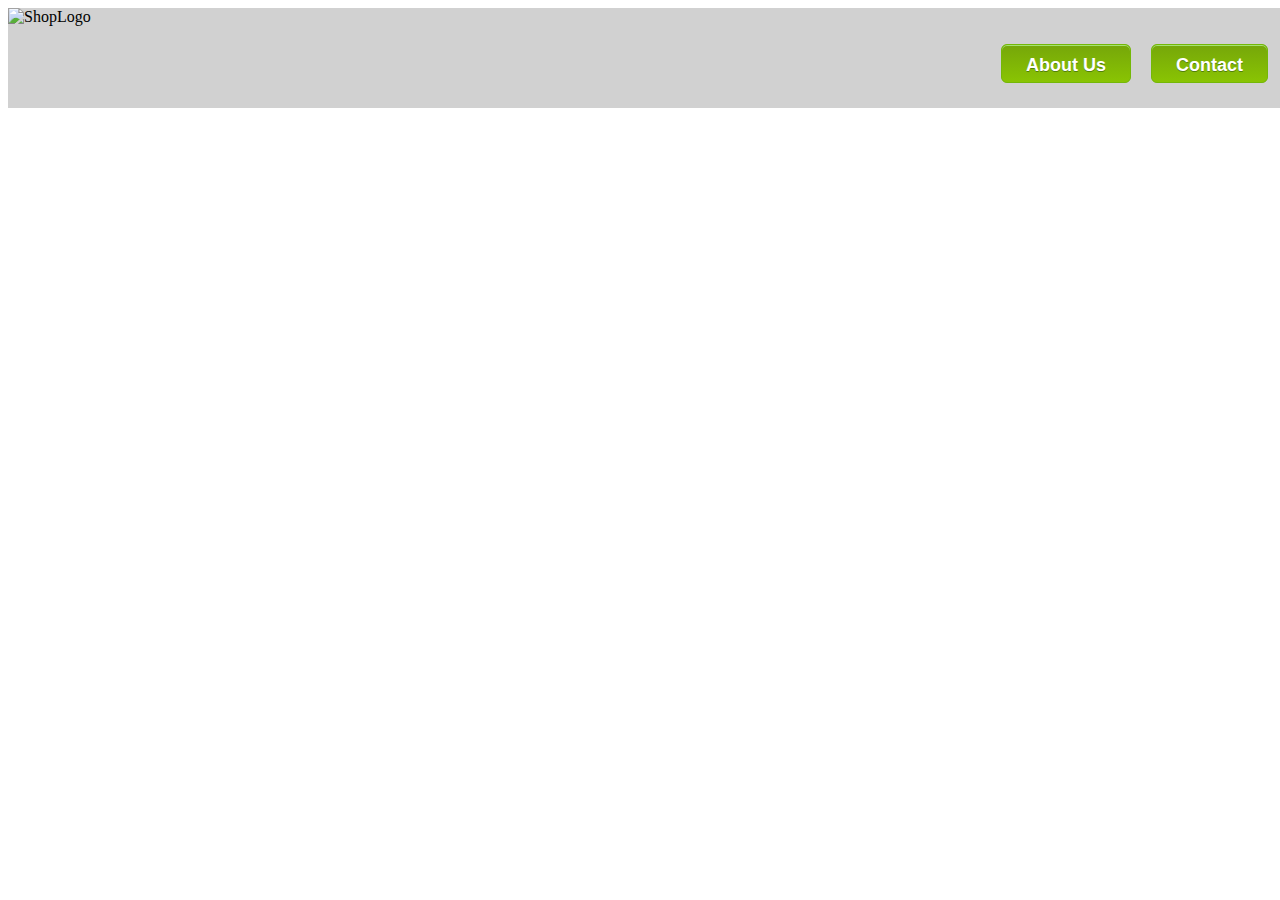
==== index.html @ 2c7d0164 "About page" ====
<!DOCTYPE html>
<html lang="en">
<head>
    <meta charset="UTF-8">
    <meta http-equiv="X-UA-Compatible" content="IE=edge">
    <meta name="viewport" content="width=device-width, initial-scale=1.0">
    <title>SleekChic</title>
    <link href="https://cdn.jsdelivr.net/npm/bootstrap@5.2.0-beta1/dist/css/bootstrap.min.css" rel="stylesheet" integrity="sha384-0evHe/X+R7YkIZDRvuzKMRqM+OrBnVFBL6DOitfPri4tjfHxaWutUpFmBp4vmVor" crossorigin="anonymous">
    <link rel="stylesheet" href="style.css">
</head>
<body>
    
  <header class="navbar">
    <img class="logo" src="images/logo.png" alt="ShopLogo" />
    <nav>
      <ul class="contact-header">
        <li><a href="About.html" class="contact-link">About Us</a></li>
        <li><a href="#footer-container" class="contact-link">Contact</a></li>
      </ul>
    </nav>
  </header>
<div class="AboutUs">
  
</div>

   
    
</body>
</html>
---- style.css ----
.navbar {
    background-color: #D1D1D1;
    height: 100px;
    width: 100vw;
    display: flex;
    justify-content: space-between;
    margin-bottom: 10px;
  }
  .iconPic {
    width: 150px;
    height: 100px;
    border: 0px solid #7E68C6;
  }
  .contact-header {
    padding: 20px 20px;
    list-style: none;
    display: flex;
    justify-content: space-between;
    gap: 20px;
  }
  .contact-link {
    box-shadow: inset 0px 1px 0px 0px #A4E271;
    background: linear-gradient(to bottom, #89C403 5%, #77A809 100%);
    background-color: #89C403;
    border-radius: 6px;
    border: 1px solid #74B807;
    display: inline-block;
    cursor: pointer;
    color: #FFFFFF;
    font-family: Arial;
    font-size: 18px;
    font-weight: bold;
    padding: 6px 24px;
    padding-top: 10px;
    text-decoration: none;
    text-shadow: 0px 1px 0px #528009;
  }
  .contact-link {
    background: linear-gradient(to bottom, #77A809 5%, #89C403 100%);
    background-color: #77A809;
  }
  .contact-link:hover {
    color: indianred;
    background: #B8F1B0;
    position: relative;
  }
  .logo{
      max-width: 100px;
      max-height: auto;
  }
  .aboutUs{
       background-color: aliceblue;
      border: 5px solid blueviolet;
      width:100vw;
      height: 80vh;
  }
  .aboutUs-p{
    text-align: center;
    margin: 10px;
    color: #7D1E6A;

  }
  h1{
    margin-top: 10px;
    text-align: center;
    font-family:cursive;
    font-style:oblique;
  }

  h3{
    margin-top:10px;
    text-align:center;
    font-family:serif;
    font-style: oblique;
   }
   .container{
    align-items: center;
    flex-direction: column;
    display:flex;
   }
   .aboutUs-img{
   justify-content: center;
   flex-direction: row;
   display:flex;
   }
   .img{
     width: 200px;
     height:200px;
     padding:10px;
   }
   .bio{
     padding: 30px ;
     padding-top: 10px;
     
   }
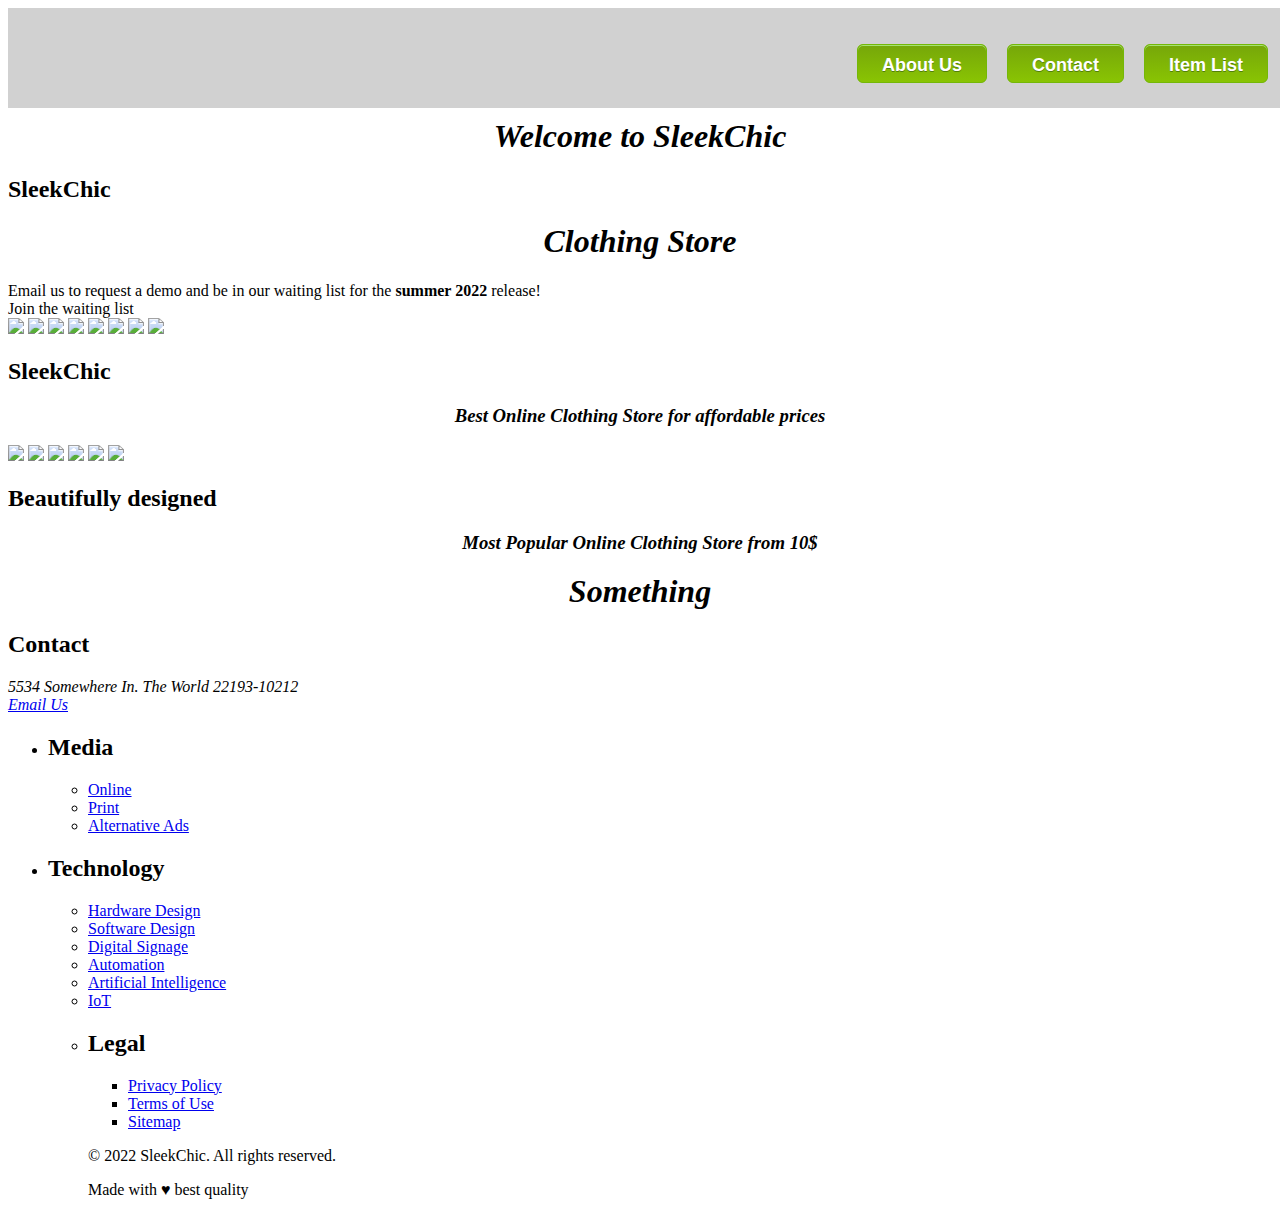
==== commit 1db7b2ca: "item.js and itemcontroller.js edited for listing items" ====
--- a/index.html
+++ b/index.html
@@ -1,29 +1,199 @@
 <!DOCTYPE html>
 <html lang="en">
-<head>
-    <meta charset="UTF-8">
-    <meta http-equiv="X-UA-Compatible" content="IE=edge">
-    <meta name="viewport" content="width=device-width, initial-scale=1.0">
+  <head>
+    <meta charset="UTF-8" />
+    <meta http-equiv="X-UA-Compatible" content="IE=edge" />
+    <meta name="viewport" content="width=device-width, initial-scale=1.0" />
     <title>SleekChic</title>
-    <link href="https://cdn.jsdelivr.net/npm/bootstrap@5.2.0-beta1/dist/css/bootstrap.min.css" rel="stylesheet" integrity="sha384-0evHe/X+R7YkIZDRvuzKMRqM+OrBnVFBL6DOitfPri4tjfHxaWutUpFmBp4vmVor" crossorigin="anonymous">
-    <link rel="stylesheet" href="style.css">
-</head>
-<body>
+    <link
+      href="https://cdn.jsdelivr.net/npm/bootstrap@5.2.0-beta1/dist/css/bootstrap.min.css"
+      rel="stylesheet"
+      integrity="sha384-0evHe/X+R7YkIZDRvuzKMRqM+OrBnVFBL6DOitfPri4tjfHxaWutUpFmBp4vmVor"
+      crossorigin="anonymous"
+    />
+   
+    <link rel="stylesheet" href="https://fonts.googleapis.com/css?family=Sofia">
+    <link rel="stylesheet" href="style.css" />
     
-  <header class="navbar">
-    <img class="logo" src="images/logo.png" alt="ShopLogo" />
-    <nav>
-      <ul class="contact-header">
-        <li><a href="About.html" class="contact-link">About Us</a></li>
-        <li><a href="#footer-container" class="contact-link">Contact</a></li>
+  </head>
+  <body>
+    <header class="navbar">
+      <a href="./index.html" class="navbar-link"><div class="logoPic"></div></a>
+
+      <nav>
+        <ul class="contact-header">
+          <li><a href="./about.html" class="contact-link">About Us</a></li>
+          <li><a href="./contact.html" class="contact-link">Contact</a></li>
+          <li><a href="./item_form.html" class="contact-link">Item List</a></li>
+
+        </ul>
+      </nav>
+    </header>
+    <main>
+   
+        <h1>Welcome to SleekChic</h1>
+
+<!-- Main Content -->
+<div class="main-content">
+
+  <!-- Sign Up Section -->
+  <div id="sign-up-section" class="banner">
+    <div id="sign-up-cta">
+      <div class="content center">
+        <div class="header">
+          <h2 class="cursive">SleekChic</h2>
+          <h1 class="striking">Clothing Store</h1>
+        </div>
+        <div class="email">
+          <span>
+            Email us to request a demo and be in our waiting list for the <strong>summer 2022</strong> release!
+          </span>
+          <div class="button">Join the waiting list</div>
+        </div>
+      </div>
+    </div>
+  </div>
+
+  <!-- Features Section -->
+  <div id="features-section">
+    <div class="feature">
+      <div class="center">
+        <div class="image-container1">
+          <img class="main-img" src="images/pic21.png" />
+          <img class="main-img" src="images/pic23.png" />
+          <img class="main-img" src="images/pic21.png" />
+          <img class="main-img" src="images/pic22.png" />
+          <img class="main-img" src="images/pic7.png" />
+          <img class="main-img" src="images/pic7.png" />
+          <img class="main-img" src="images/pic8.png" />
+          <img class="main-img" src="images/pic10.png" />
+
+
+        </div>
+        <div class="content">
+          <h2>SleekChic</h2>
+          <h3>Best Online Clothing Store
+            for affordable prices</h3>
+        </div>
+      </div>
+    </div>
+    <div class="feature">
+      <div class="center">
+        <div class="image-container2">
+          <img src="images/pic12.jpg" class="image" />
+          <img src="images/pic13.jpg" class="image"  />
+          <img src="images/pic16.jpg" class="image" />
+          <img src="images/pic17.jpg" class="image" />
+          <img src="images/pic18.jpg" class="image" />
+          <img src="images/pic20.jpg" class="image" />
+
+        </div>
+        <div class="content">
+          <h2>Beautifully designed</h2>
+          <h3>Most Popular Online Clothing Store
+            from 10$
+          </h3>
+        </div>
+      </div>
+    </div>
+  </div>
+
+
+<!-- footer -->
+<footer class="footer">
+  <div class="footer__addr">
+    <h1 class="footer__logo">Something</h1>
+        
+    <h2>Contact</h2>
+    
+    <address>
+      5534 Somewhere In. The World 22193-10212<br>
+          
+      <a class="footer__btn" href="mailto:example@gmail.com">Email Us</a>
+    </address>
+  </div>
+  
+  <ul class="footer__nav">
+    <li class="nav__item">
+      <h2 class="nav__title">Media</h2>
+
+      <ul class="nav__ul">
+        <li>
+          <a href="#">Online</a>
+        </li>
+
+        <li>
+          <a href="#">Print</a>
+        </li>
+            
+        <li>
+          <a href="#">Alternative Ads</a>
+        </li>
       </ul>
-    </nav>
-  </header>
-<div class="AboutUs">
+    </li>
+    
+    <li class="nav__item nav__item--extra">
+      <h2 class="nav__title">Technology</h2>
+      
+      <ul class="nav__ul nav__ul--extra">
+        <li>
+          <a href="#">Hardware Design</a>
+        </li>
+        
+        <li>
+          <a href="#">Software Design</a>
+        </li>
+        
+        <li>
+          <a href="#">Digital Signage</a>
+        </li>
+        
+        <li>
+          <a href="#">Automation</a>
+        </li>
+        
+        <li>
+          <a href="#">Artificial Intelligence</a>
+        </li>
+        
+        <li>
+          <a href="#">IoT</a>
+        </li>
+   
+
+    
+    <li class="nav__item">
+      <h2 class="nav__title">Legal</h2>
+      
+      <ul class="nav__ul">
+        <li>
+          <a href="#">Privacy Policy</a>
+        </li>
+        
+        <li>
+          <a href="#">Terms of Use</a>
+        </li>
+        
+        <li>
+          <a href="#">Sitemap</a>
+        </li>
+      
   
-</div>
-
-   
+  </ul>
+  
+  <div class="legal">
+    <p>&copy; 2022 SleekChic. All rights reserved.</p>
     
-</body>
+    <div class="legal__links">
+      <span>Made with <span class="heart">♥</span> best quality</span>
+    </div>
+  </div>
+</footer>
+    
+<script src="js/itemscontroller.js"></script>
+  <script src="js/index.js"></script>
+  
+  
+    </main>
+  </body>
 </html>
